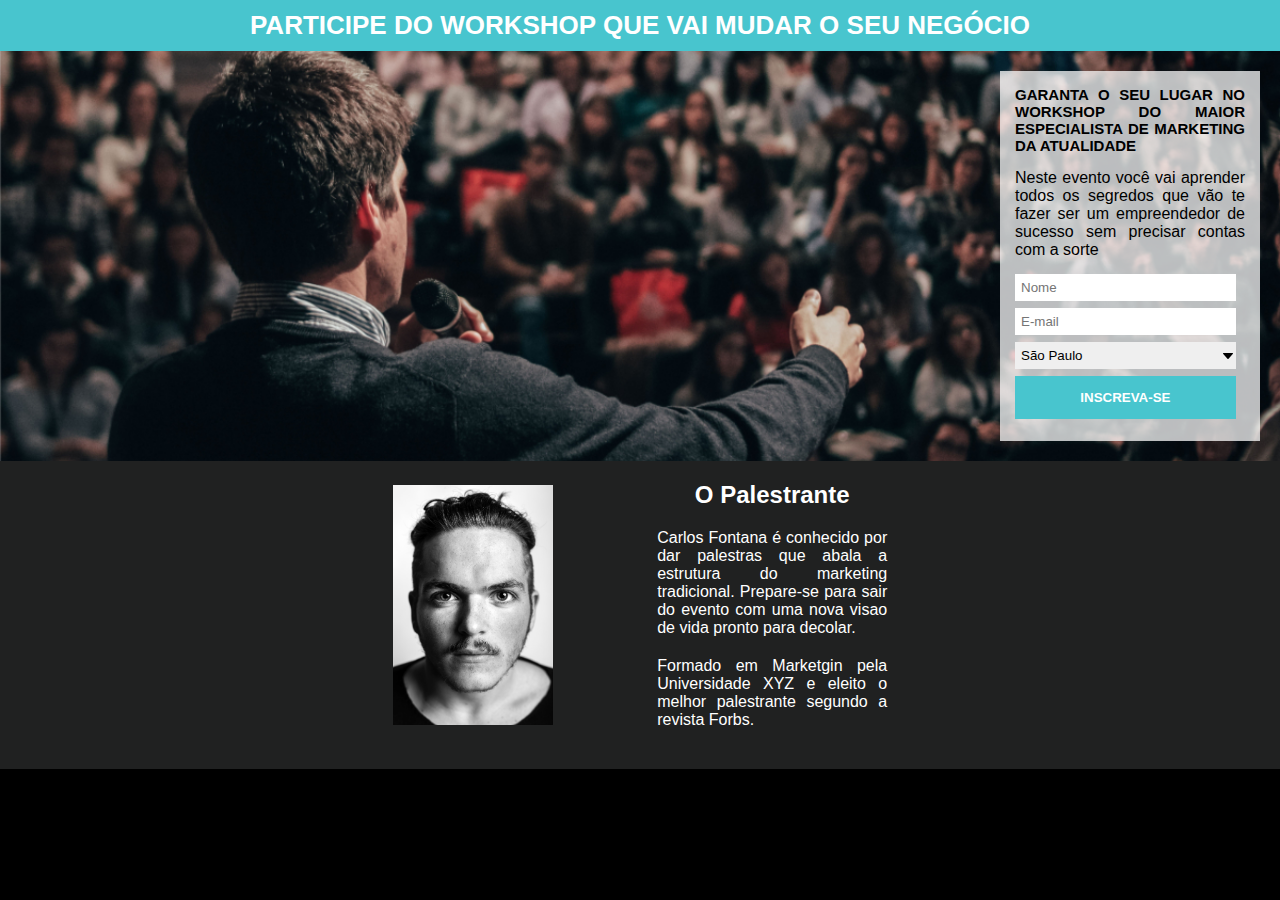
==== index.html @ 25dc4f35 "update index" ====
<!DOCTYPE html>
<html lang="pt-br">

<head>
    <meta charset="UTF-8">
    <meta http-equiv="X-UA-Compatible" content="IE=edge">
    <meta name="viewport" content="width=device-width, initial-scale=1.0">
    <link rel="icon" href="/image/ico.png" type="image/png">
    <title>Workshop</title>
    <link rel="stylesheet" href="/css/style.css">

</head>

<body>

    <header>
        <h2 class="title">PARTICIPE DO WORKSHOP QUE VAI MUDAR O SEU NEGÓCIO</h2>
    </header>

    <section>
        <div class="containerForm">
            <h3 class="mb">GARANTA O SEU LUGAR NO WORKSHOP DO MAIOR ESPECIALISTA DE MARKETING DA ATUALIDADE</h3>

            <p class="mb">Neste evento você vai aprender todos os segredos que vão te fazer ser um empreendedor de
                sucesso sem precisar contas com a sorte</p>

            <form>
                <input type="text" name="name" placeholder="Nome">

                <input type="email" name="email" placeholder="E-mail">

                <select name="place" id="place">
                    <option value="RJ"> Rio de Janeiro</option>
                    <option value="SP" selected> São Paulo</option>
                    <option value="MG"> Minas Gerais</option>
                    <option value="DF"> Distrito Federal</option>
                </select>

                <input type="submit" name="enviar" value="INSCREVA-SE">

            </form>

        </div>
    </section>
    <footer>
        <img class="palestrante" src="/image/face.jpg" alt="Palestrante">

        <div class="description">
            <h3>O Palestrante</h3>

            <p>Carlos Fontana é conhecido por dar palestras que abala a estrutura do marketing tradicional.
                Prepare-se para sair do evento com uma nova visao de vida pronto para decolar. </p>
            <p> Formado em Marketgin pela Universidade XYZ e eleito o melhor palestrante segundo a revista Forbs.</p>
        </div>
    </footer>
</body>

</html>
---- css/style.css ----
*{
    margin: 0%;
    padding: 0%;
}

body{
    background-color: black;
    font-family: Arial, Helvetica, sans-serif;
}

header{
    background-color:#48C5CE ;
    padding: 10px;
    color: white;
    text-align: center;
}

.title{
    font-size: 26px;
}

section{
    padding: 20px;
    background-image: url(/image/people.jpg);
    background-size:cover;
    overflow: hidden;
    background-position: center;
}

.containerForm{
    color: black;
    background-color: #FFFFFFBB;
    max-width: 230px;
    float: right;
    padding: 15px;
    text-align: justify;
}

h3{
    font-size: 15px;
}

.mb{
    margin-bottom: 15px;
}

input,select{
    padding: 6px;
    width: 96%;
    margin-bottom: 7px;
    border: none;
    margin-right: 50%;
    box-sizing: border-box;
}

input[type="submit"]{
    color: white;
    background-color: #48C5CE;
    padding: 14px;
    font-weight: bold;
}

select{
    -moz-appearance: none;
    appearance: none;
    -webkit-appearance: none;
    background-image: url(/image/arrow.jpg);
    background-repeat: no-repeat;
    background-position: right;
}

footer{
    padding: 20px;
    background-color: #202121;
    text-align: center;
}

.palestrante{
    width: 160px;
}
.description{
    color: white;
    display: inline-block;
    max-width: 230px;
    text-align: center;
    text-align: justify;
    margin-left: 100px;
    
}

.description p, .description h3{
    margin-bottom: 20px;
}

.description h3{
    font-size: 24px;
    text-align: center;
}

@media screen and (max-width: 540px) {

    .containerForm{
        color: black;
        background-color: #FFFFFFBB;
        max-width: 300px;
        float: left;
        padding: 15px;
        text-align: justify;
        margin-left: 14%;
    }

    .description p, .description h3{
        margin-top: 20px;
        margin-right: 24%;
        
    }
    .palestrante{
        
        width: 300px;
                
    }

    .description{
        color: white;
        display: inline-block;
        max-width: 400px;
        text-align: justify;
        margin-left: 50%px;
        
    }
    
}
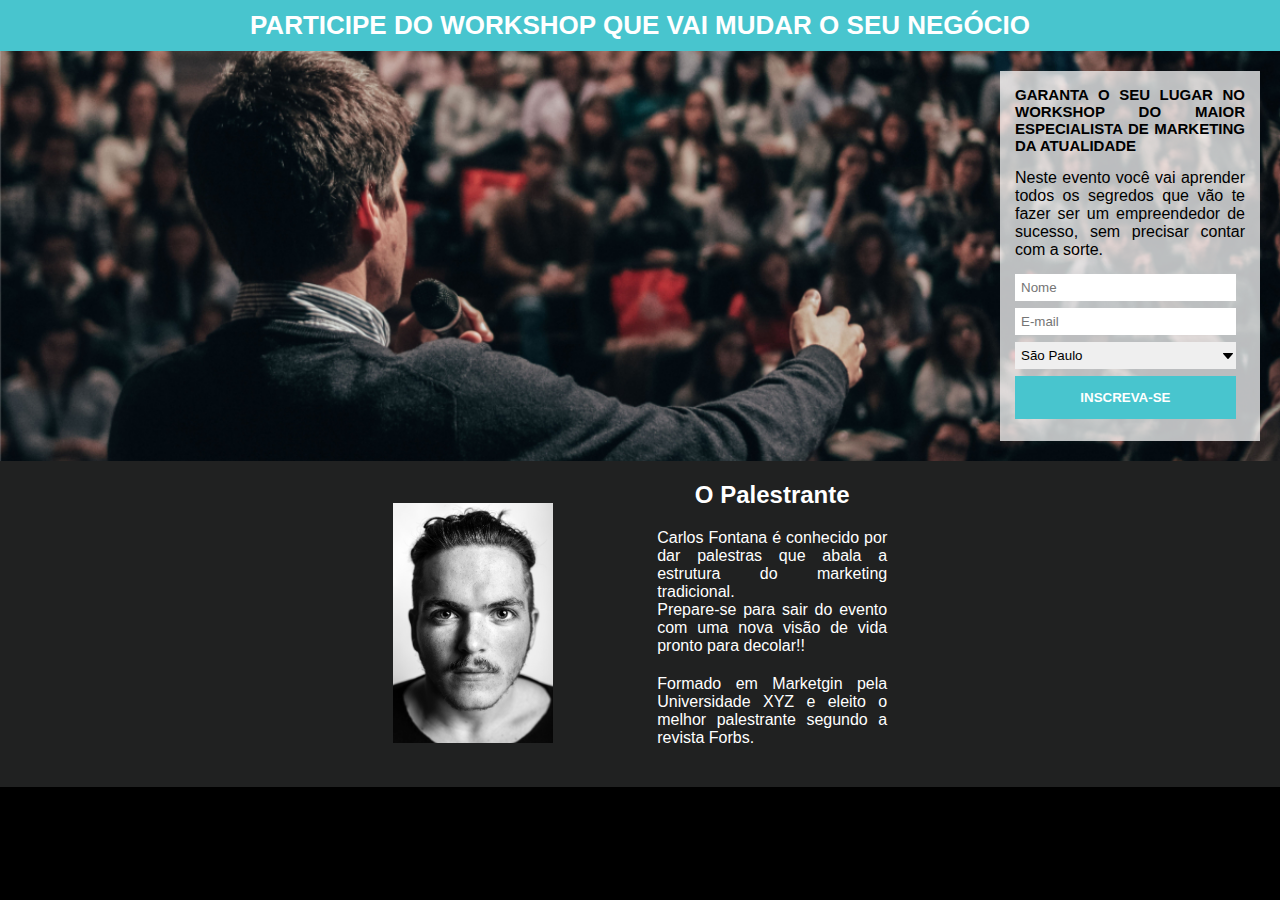
==== commit e3a80093: "update index.html" ====
--- a/index.html
+++ b/index.html
@@ -21,8 +21,7 @@
         <div class="containerForm">
             <h3 class="mb">GARANTA O SEU LUGAR NO WORKSHOP DO MAIOR ESPECIALISTA DE MARKETING DA ATUALIDADE</h3>
 
-            <p class="mb">Neste evento você vai aprender todos os segredos que vão te fazer ser um empreendedor de
-                sucesso sem precisar contas com a sorte</p>
+            <p class="mb">Neste evento você vai aprender todos os segredos que vão te fazer ser um empreendedor de sucesso, sem precisar contar com a sorte.</p>
 
             <form>
                 <input type="text" name="name" placeholder="Nome">
@@ -48,8 +47,8 @@
         <div class="description">
             <h3>O Palestrante</h3>
 
-            <p>Carlos Fontana é conhecido por dar palestras que abala a estrutura do marketing tradicional.
-                Prepare-se para sair do evento com uma nova visao de vida pronto para decolar. </p>
+            <p>Carlos Fontana é conhecido por dar palestras que abala a estrutura do marketing tradicional.<br>
+                Prepare-se para sair do evento com uma nova visão de vida pronto para decolar!! </p>
             <p> Formado em Marketgin pela Universidade XYZ e eleito o melhor palestrante segundo a revista Forbs.</p>
         </div>
     </footer>
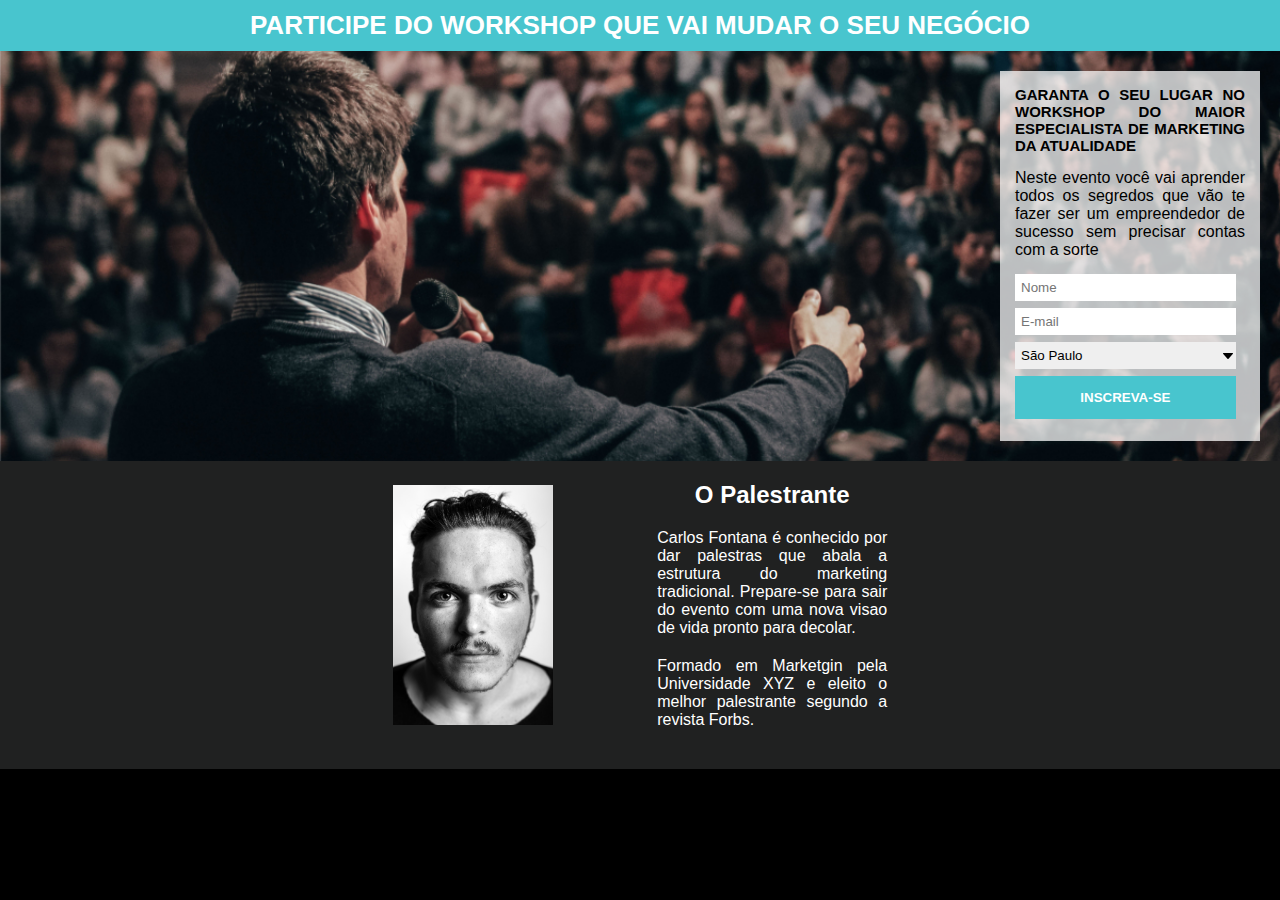
==== commit 71f67938: "linkando css fora da pasta" ====
--- a/index.html
+++ b/index.html
@@ -7,7 +7,7 @@
     <meta name="viewport" content="width=device-width, initial-scale=1.0">
     <link rel="icon" href="/image/ico.png" type="image/png">
     <title>Workshop</title>
-    <link rel="stylesheet" href="/css/style.css">
+    <link rel="stylesheet" href="/style.css">
 
 </head>
 
@@ -21,7 +21,8 @@
         <div class="containerForm">
             <h3 class="mb">GARANTA O SEU LUGAR NO WORKSHOP DO MAIOR ESPECIALISTA DE MARKETING DA ATUALIDADE</h3>
 
-            <p class="mb">Neste evento você vai aprender todos os segredos que vão te fazer ser um empreendedor de sucesso, sem precisar contar com a sorte.</p>
+            <p class="mb">Neste evento você vai aprender todos os segredos que vão te fazer ser um empreendedor de
+                sucesso sem precisar contas com a sorte</p>
 
             <form>
                 <input type="text" name="name" placeholder="Nome">
@@ -47,8 +48,8 @@
         <div class="description">
             <h3>O Palestrante</h3>
 
-            <p>Carlos Fontana é conhecido por dar palestras que abala a estrutura do marketing tradicional.<br>
-                Prepare-se para sair do evento com uma nova visão de vida pronto para decolar!! </p>
+            <p>Carlos Fontana é conhecido por dar palestras que abala a estrutura do marketing tradicional.
+                Prepare-se para sair do evento com uma nova visao de vida pronto para decolar. </p>
             <p> Formado em Marketgin pela Universidade XYZ e eleito o melhor palestrante segundo a revista Forbs.</p>
         </div>
     </footer>
--- a/style.css
+++ b/style.css
@@ -0,0 +1,133 @@
+*{
+    margin: 0%;
+    padding: 0%;
+}
+
+body{
+    background-color: black;
+    font-family: Arial, Helvetica, sans-serif;
+}
+
+header{
+    background-color:#48C5CE ;
+    padding: 10px;
+    color: white;
+    text-align: center;
+}
+
+.title{
+    font-size: 26px;
+}
+
+section{
+    padding: 20px;
+    background-image: url(/image/people.jpg);
+    background-size:cover;
+    overflow: hidden;
+    background-position: center;
+}
+
+.containerForm{
+    color: black;
+    background-color: #FFFFFFBB;
+    max-width: 230px;
+    float: right;
+    padding: 15px;
+    text-align: justify;
+}
+
+h3{
+    font-size: 15px;
+}
+
+.mb{
+    margin-bottom: 15px;
+}
+
+input,select{
+    padding: 6px;
+    width: 96%;
+    margin-bottom: 7px;
+    border: none;
+    margin-right: 50%;
+    box-sizing: border-box;
+}
+
+input[type="submit"]{
+    color: white;
+    background-color: #48C5CE;
+    padding: 14px;
+    font-weight: bold;
+}
+
+select{
+    -moz-appearance: none;
+    appearance: none;
+    -webkit-appearance: none;
+    background-image: url(/image/arrow.jpg);
+    background-repeat: no-repeat;
+    background-position: right;
+}
+
+footer{
+    padding: 20px;
+    background-color: #202121;
+    text-align: center;
+}
+
+.palestrante{
+    width: 160px;
+}
+.description{
+    color: white;
+    display: inline-block;
+    max-width: 230px;
+    text-align: center;
+    text-align: justify;
+    margin-left: 100px;
+    
+}
+
+.description p, .description h3{
+    margin-bottom: 20px;
+}
+
+.description h3{
+    font-size: 24px;
+    text-align: center;
+}
+
+@media screen and (max-width: 540px) {
+
+    .containerForm{
+        color: black;
+        background-color: #FFFFFFBB;
+        max-width: 300px;
+        float: left;
+        padding: 15px;
+        text-align: justify;
+        margin-left: 14%;
+    }
+
+    .description p, .description h3{
+        margin-top: 20px;
+        margin-right: 24%;
+        
+    }
+    .palestrante{
+        
+        width: 300px;
+                
+    }
+
+    .description{
+        color: white;
+        display: inline-block;
+        max-width: 400px;
+        text-align: justify;
+        margin-left: 50%px;
+        
+    }
+    
+}
+
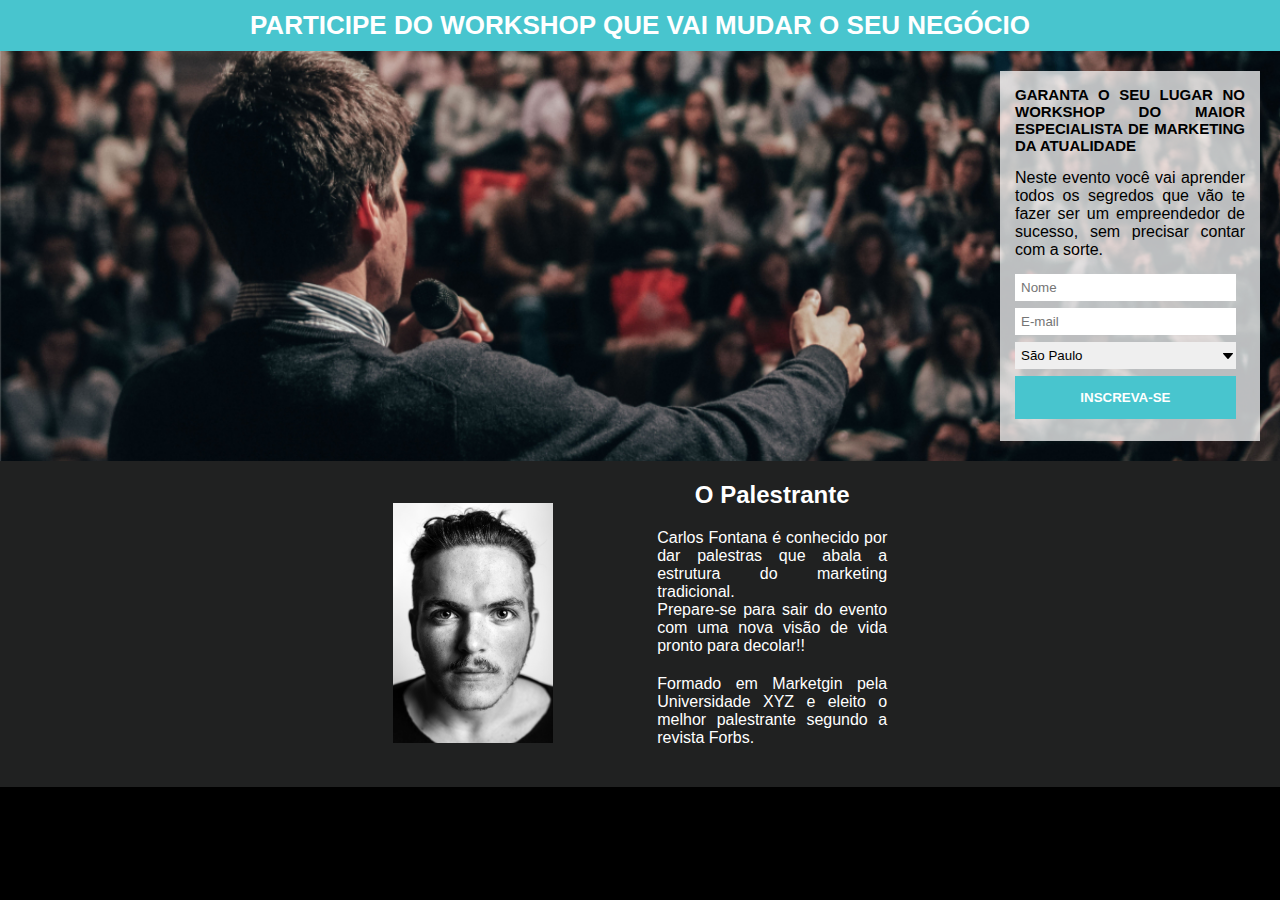
==== commit 9b3db961: "Update index.html" ====
--- a/index.html
+++ b/index.html
@@ -7,22 +7,21 @@
     <meta name="viewport" content="width=device-width, initial-scale=1.0">
     <link rel="icon" href="/image/ico.png" type="image/png">
     <title>Workshop</title>
-    <link rel="stylesheet" href="/style.css">
+    <link rel="stylesheet" href="/css/style.css">
 
 </head>
 
 <body>
 
     <header>
-        <h2 class="title">PARTICIPE DO WORKSHOP QUE VAI MUDAR O SEU NEGÓCIO</h2>
+        <h2 class="title">PARTICIPE DO WORKSHOP QUE VAI MUDAR O SEU NEGÓCIO</h2 >
     </header>
 
     <section>
         <div class="containerForm">
             <h3 class="mb">GARANTA O SEU LUGAR NO WORKSHOP DO MAIOR ESPECIALISTA DE MARKETING DA ATUALIDADE</h3>
 
-            <p class="mb">Neste evento você vai aprender todos os segredos que vão te fazer ser um empreendedor de
-                sucesso sem precisar contas com a sorte</p>
+            <p class="mb">Neste evento você vai aprender todos os segredos que vão te fazer ser um empreendedor de sucesso, sem precisar contar com a sorte.</p>
 
             <form>
                 <input type="text" name="name" placeholder="Nome">
@@ -48,8 +47,8 @@
         <div class="description">
             <h3>O Palestrante</h3>
 
-            <p>Carlos Fontana é conhecido por dar palestras que abala a estrutura do marketing tradicional.
-                Prepare-se para sair do evento com uma nova visao de vida pronto para decolar. </p>
+            <p>Carlos Fontana é conhecido por dar palestras que abala a estrutura do marketing tradicional.<br>
+                Prepare-se para sair do evento com uma nova visão de vida pronto para decolar!! </p>
             <p> Formado em Marketgin pela Universidade XYZ e eleito o melhor palestrante segundo a revista Forbs.</p>
         </div>
     </footer>
--- a/css/style.css
+++ b/css/style.css
@@ -0,0 +1,133 @@
+*{
+    margin: 0%;
+    padding: 0%;
+}
+
+body{
+    background-color: black;
+    font-family: Arial, Helvetica, sans-serif;
+}
+
+header{
+    background-color:#48C5CE ;
+    padding: 10px;
+    color: white;
+    text-align: center;
+}
+
+.title{
+    font-size: 26px;
+}
+
+section{
+    padding: 20px;
+    background-image: url(/image/people.jpg);
+    background-size:cover;
+    overflow: hidden;
+    background-position: center;
+}
+
+.containerForm{
+    color: black;
+    background-color: #FFFFFFBB;
+    max-width: 230px;
+    float: right;
+    padding: 15px;
+    text-align: justify;
+}
+
+h3{
+    font-size: 15px;
+}
+
+.mb{
+    margin-bottom: 15px;
+}
+
+input,select{
+    padding: 6px;
+    width: 96%;
+    margin-bottom: 7px;
+    border: none;
+    margin-right: 50%;
+    box-sizing: border-box;
+}
+
+input[type="submit"]{
+    color: white;
+    background-color: #48C5CE;
+    padding: 14px;
+    font-weight: bold;
+}
+
+select{
+    -moz-appearance: none;
+    appearance: none;
+    -webkit-appearance: none;
+    background-image: url(/image/arrow.jpg);
+    background-repeat: no-repeat;
+    background-position: right;
+}
+
+footer{
+    padding: 20px;
+    background-color: #202121;
+    text-align: center;
+}
+
+.palestrante{
+    width: 160px;
+}
+.description{
+    color: white;
+    display: inline-block;
+    max-width: 230px;
+    text-align: center;
+    text-align: justify;
+    margin-left: 100px;
+    
+}
+
+.description p, .description h3{
+    margin-bottom: 20px;
+}
+
+.description h3{
+    font-size: 24px;
+    text-align: center;
+}
+
+@media screen and (max-width: 540px) {
+
+    .containerForm{
+        color: black;
+        background-color: #FFFFFFBB;
+        max-width: 300px;
+        float: left;
+        padding: 15px;
+        text-align: justify;
+        margin-left: 14%;
+    }
+
+    .description p, .description h3{
+        margin-top: 20px;
+        margin-right: 24%;
+        
+    }
+    .palestrante{
+        
+        width: 300px;
+                
+    }
+
+    .description{
+        color: white;
+        display: inline-block;
+        max-width: 400px;
+        text-align: justify;
+        margin-left: 50%px;
+        
+    }
+    
+}
+
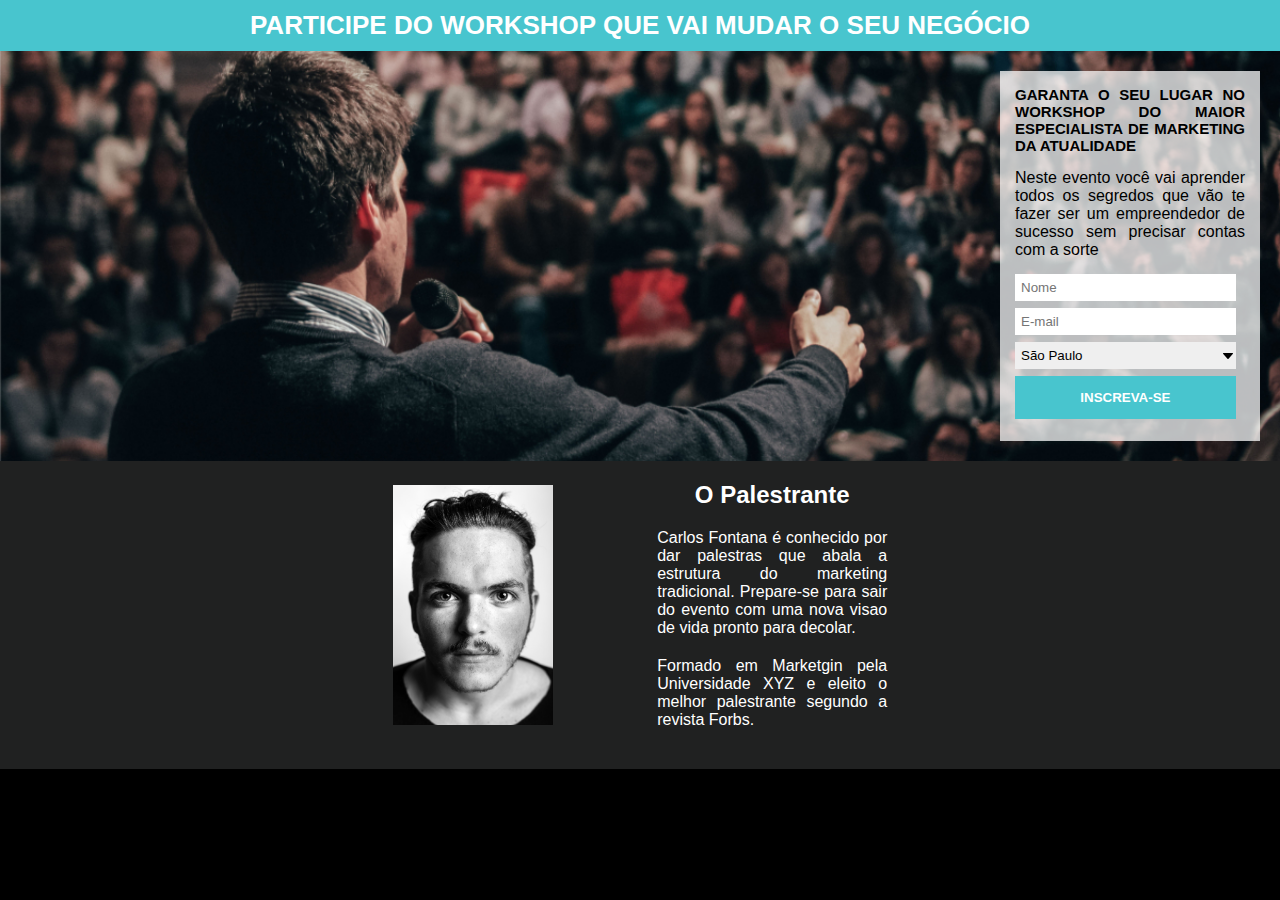
==== commit c482f80f: "Update index.html" ====
--- a/index.html
+++ b/index.html
@@ -7,21 +7,22 @@
     <meta name="viewport" content="width=device-width, initial-scale=1.0">
     <link rel="icon" href="/image/ico.png" type="image/png">
     <title>Workshop</title>
-    <link rel="stylesheet" href="/css/style.css">
+    <link rel="stylesheet" href="style.css">
 
 </head>
 
 <body>
 
     <header>
-        <h2 class="title">PARTICIPE DO WORKSHOP QUE VAI MUDAR O SEU NEGÓCIO</h2 >
+        <h2 class="title">PARTICIPE DO WORKSHOP QUE VAI MUDAR O SEU NEGÓCIO</h2>
     </header>
 
     <section>
         <div class="containerForm">
             <h3 class="mb">GARANTA O SEU LUGAR NO WORKSHOP DO MAIOR ESPECIALISTA DE MARKETING DA ATUALIDADE</h3>
 
-            <p class="mb">Neste evento você vai aprender todos os segredos que vão te fazer ser um empreendedor de sucesso, sem precisar contar com a sorte.</p>
+            <p class="mb">Neste evento você vai aprender todos os segredos que vão te fazer ser um empreendedor de
+                sucesso sem precisar contas com a sorte</p>
 
             <form>
                 <input type="text" name="name" placeholder="Nome">
@@ -47,8 +48,8 @@
         <div class="description">
             <h3>O Palestrante</h3>
 
-            <p>Carlos Fontana é conhecido por dar palestras que abala a estrutura do marketing tradicional.<br>
-                Prepare-se para sair do evento com uma nova visão de vida pronto para decolar!! </p>
+            <p>Carlos Fontana é conhecido por dar palestras que abala a estrutura do marketing tradicional.
+                Prepare-se para sair do evento com uma nova visao de vida pronto para decolar. </p>
             <p> Formado em Marketgin pela Universidade XYZ e eleito o melhor palestrante segundo a revista Forbs.</p>
         </div>
     </footer>
--- a/style.css
+++ b/style.css
@@ -0,0 +1,133 @@
+*{
+    margin: 0%;
+    padding: 0%;
+}
+
+body{
+    background-color: black;
+    font-family: Arial, Helvetica, sans-serif;
+}
+
+header{
+    background-color:#48C5CE ;
+    padding: 10px;
+    color: white;
+    text-align: center;
+}
+
+.title{
+    font-size: 26px;
+}
+
+section{
+    padding: 20px;
+    background-image: url(/image/people.jpg);
+    background-size:cover;
+    overflow: hidden;
+    background-position: center;
+}
+
+.containerForm{
+    color: black;
+    background-color: #FFFFFFBB;
+    max-width: 230px;
+    float: right;
+    padding: 15px;
+    text-align: justify;
+}
+
+h3{
+    font-size: 15px;
+}
+
+.mb{
+    margin-bottom: 15px;
+}
+
+input,select{
+    padding: 6px;
+    width: 96%;
+    margin-bottom: 7px;
+    border: none;
+    margin-right: 50%;
+    box-sizing: border-box;
+}
+
+input[type="submit"]{
+    color: white;
+    background-color: #48C5CE;
+    padding: 14px;
+    font-weight: bold;
+}
+
+select{
+    -moz-appearance: none;
+    appearance: none;
+    -webkit-appearance: none;
+    background-image: url(/image/arrow.jpg);
+    background-repeat: no-repeat;
+    background-position: right;
+}
+
+footer{
+    padding: 20px;
+    background-color: #202121;
+    text-align: center;
+}
+
+.palestrante{
+    width: 160px;
+}
+.description{
+    color: white;
+    display: inline-block;
+    max-width: 230px;
+    text-align: center;
+    text-align: justify;
+    margin-left: 100px;
+    
+}
+
+.description p, .description h3{
+    margin-bottom: 20px;
+}
+
+.description h3{
+    font-size: 24px;
+    text-align: center;
+}
+
+@media screen and (max-width: 540px) {
+
+    .containerForm{
+        color: black;
+        background-color: #FFFFFFBB;
+        max-width: 300px;
+        float: left;
+        padding: 15px;
+        text-align: justify;
+        margin-left: 14%;
+    }
+
+    .description p, .description h3{
+        margin-top: 20px;
+        margin-right: 24%;
+        
+    }
+    .palestrante{
+        
+        width: 300px;
+                
+    }
+
+    .description{
+        color: white;
+        display: inline-block;
+        max-width: 400px;
+        text-align: justify;
+        margin-left: 50%px;
+        
+    }
+    
+}
+
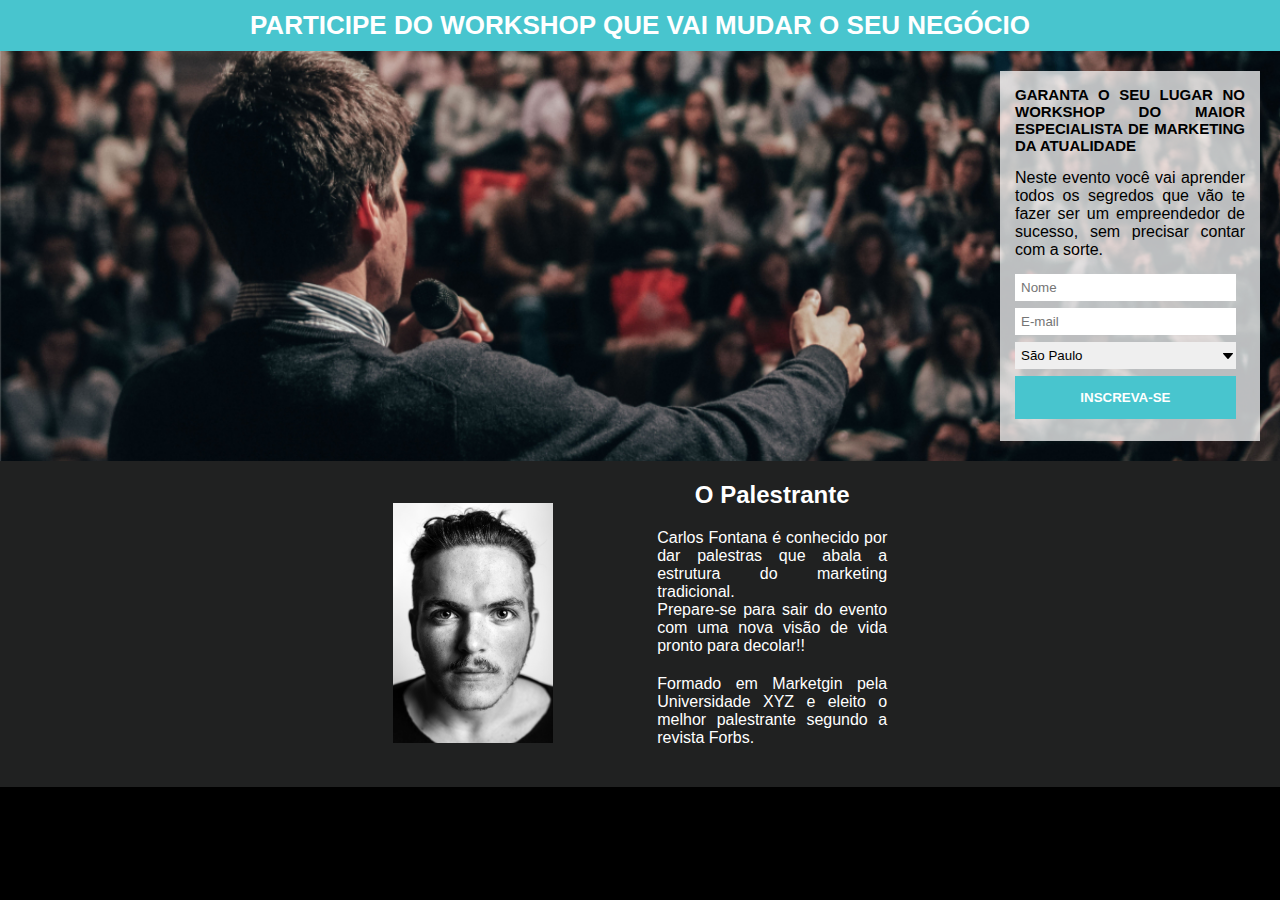
==== commit 5d4e82fa: "Update index.html" ====
--- a/index.html
+++ b/index.html
@@ -14,15 +14,14 @@
 <body>
 
     <header>
-        <h2 class="title">PARTICIPE DO WORKSHOP QUE VAI MUDAR O SEU NEGÓCIO</h2>
+        <h2 class="title">PARTICIPE DO WORKSHOP QUE VAI MUDAR O SEU NEGÓCIO</h2 >
     </header>
 
     <section>
         <div class="containerForm">
             <h3 class="mb">GARANTA O SEU LUGAR NO WORKSHOP DO MAIOR ESPECIALISTA DE MARKETING DA ATUALIDADE</h3>
 
-            <p class="mb">Neste evento você vai aprender todos os segredos que vão te fazer ser um empreendedor de
-                sucesso sem precisar contas com a sorte</p>
+            <p class="mb">Neste evento você vai aprender todos os segredos que vão te fazer ser um empreendedor de sucesso, sem precisar contar com a sorte.</p>
 
             <form>
                 <input type="text" name="name" placeholder="Nome">
@@ -48,8 +47,8 @@
         <div class="description">
             <h3>O Palestrante</h3>
 
-            <p>Carlos Fontana é conhecido por dar palestras que abala a estrutura do marketing tradicional.
-                Prepare-se para sair do evento com uma nova visao de vida pronto para decolar. </p>
+            <p>Carlos Fontana é conhecido por dar palestras que abala a estrutura do marketing tradicional.<br>
+                Prepare-se para sair do evento com uma nova visão de vida pronto para decolar!! </p>
             <p> Formado em Marketgin pela Universidade XYZ e eleito o melhor palestrante segundo a revista Forbs.</p>
         </div>
     </footer>
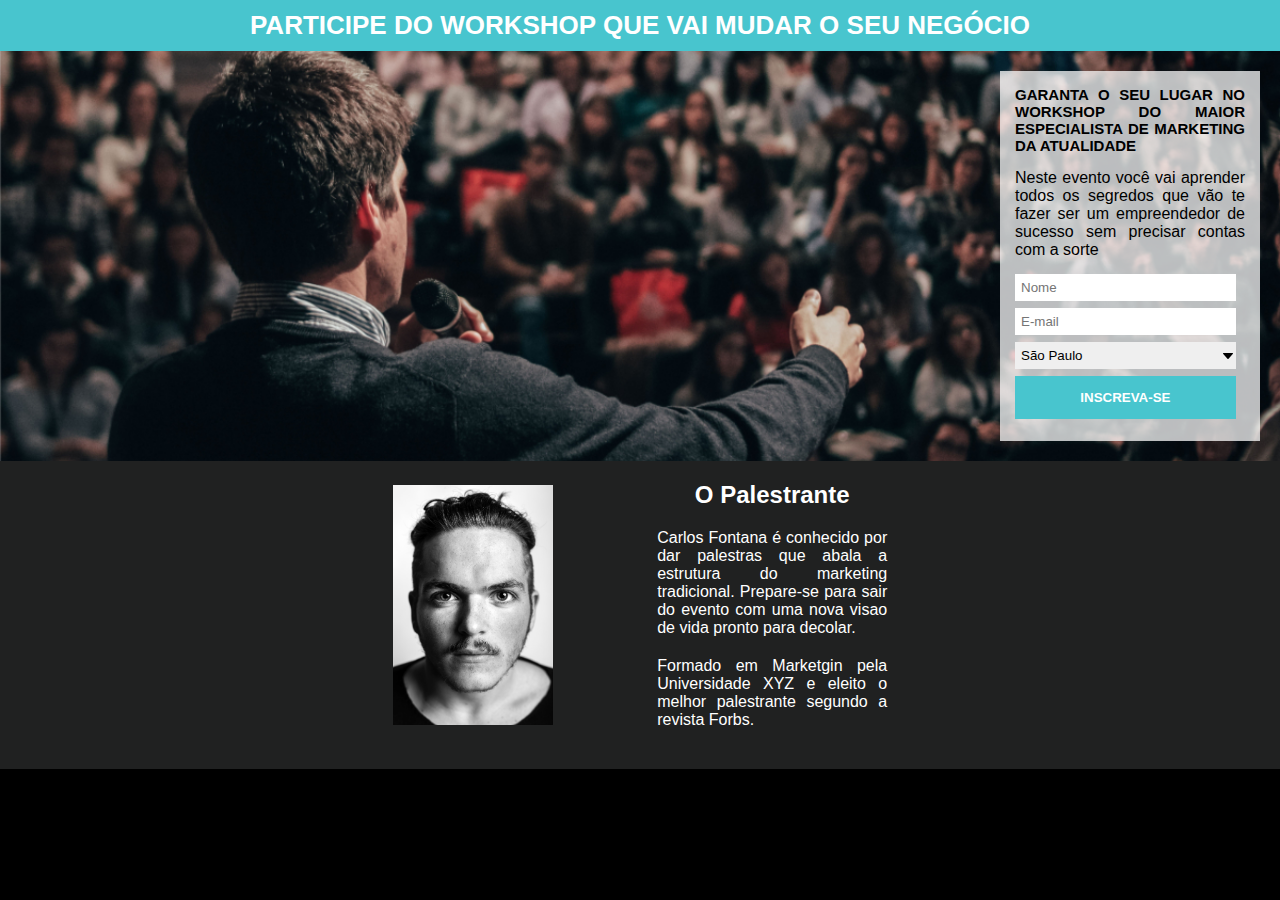
==== commit ce723ae5: "update index e style" ====
--- a/index.html
+++ b/index.html
@@ -5,7 +5,7 @@
     <meta charset="UTF-8">
     <meta http-equiv="X-UA-Compatible" content="IE=edge">
     <meta name="viewport" content="width=device-width, initial-scale=1.0">
-    <link rel="icon" href="/image/ico.png" type="image/png">
+    <link rel="icon" href="ico.png" type="image/png">
     <title>Workshop</title>
     <link rel="stylesheet" href="style.css">
 
@@ -14,14 +14,15 @@
 <body>
 
     <header>
-        <h2 class="title">PARTICIPE DO WORKSHOP QUE VAI MUDAR O SEU NEGÓCIO</h2 >
+        <h2 class="title">PARTICIPE DO WORKSHOP QUE VAI MUDAR O SEU NEGÓCIO</h2>
     </header>
 
     <section>
         <div class="containerForm">
             <h3 class="mb">GARANTA O SEU LUGAR NO WORKSHOP DO MAIOR ESPECIALISTA DE MARKETING DA ATUALIDADE</h3>
 
-            <p class="mb">Neste evento você vai aprender todos os segredos que vão te fazer ser um empreendedor de sucesso, sem precisar contar com a sorte.</p>
+            <p class="mb">Neste evento você vai aprender todos os segredos que vão te fazer ser um empreendedor de
+                sucesso sem precisar contas com a sorte</p>
 
             <form>
                 <input type="text" name="name" placeholder="Nome">
@@ -42,13 +43,13 @@
         </div>
     </section>
     <footer>
-        <img class="palestrante" src="/image/face.jpg" alt="Palestrante">
+        <img class="palestrante" src="face.jpg" alt="Palestrante">
 
         <div class="description">
             <h3>O Palestrante</h3>
 
-            <p>Carlos Fontana é conhecido por dar palestras que abala a estrutura do marketing tradicional.<br>
-                Prepare-se para sair do evento com uma nova visão de vida pronto para decolar!! </p>
+            <p>Carlos Fontana é conhecido por dar palestras que abala a estrutura do marketing tradicional.
+                Prepare-se para sair do evento com uma nova visao de vida pronto para decolar. </p>
             <p> Formado em Marketgin pela Universidade XYZ e eleito o melhor palestrante segundo a revista Forbs.</p>
         </div>
     </footer>
--- a/style.css
+++ b/style.css
@@ -21,7 +21,7 @@
 
 section{
     padding: 20px;
-    background-image: url(/image/people.jpg);
+    background-image: url(people.jpg);
     background-size:cover;
     overflow: hidden;
     background-position: center;
@@ -64,7 +64,7 @@
     -moz-appearance: none;
     appearance: none;
     -webkit-appearance: none;
-    background-image: url(/image/arrow.jpg);
+    background-image: url(arrow.jpg);
     background-repeat: no-repeat;
     background-position: right;
 }
